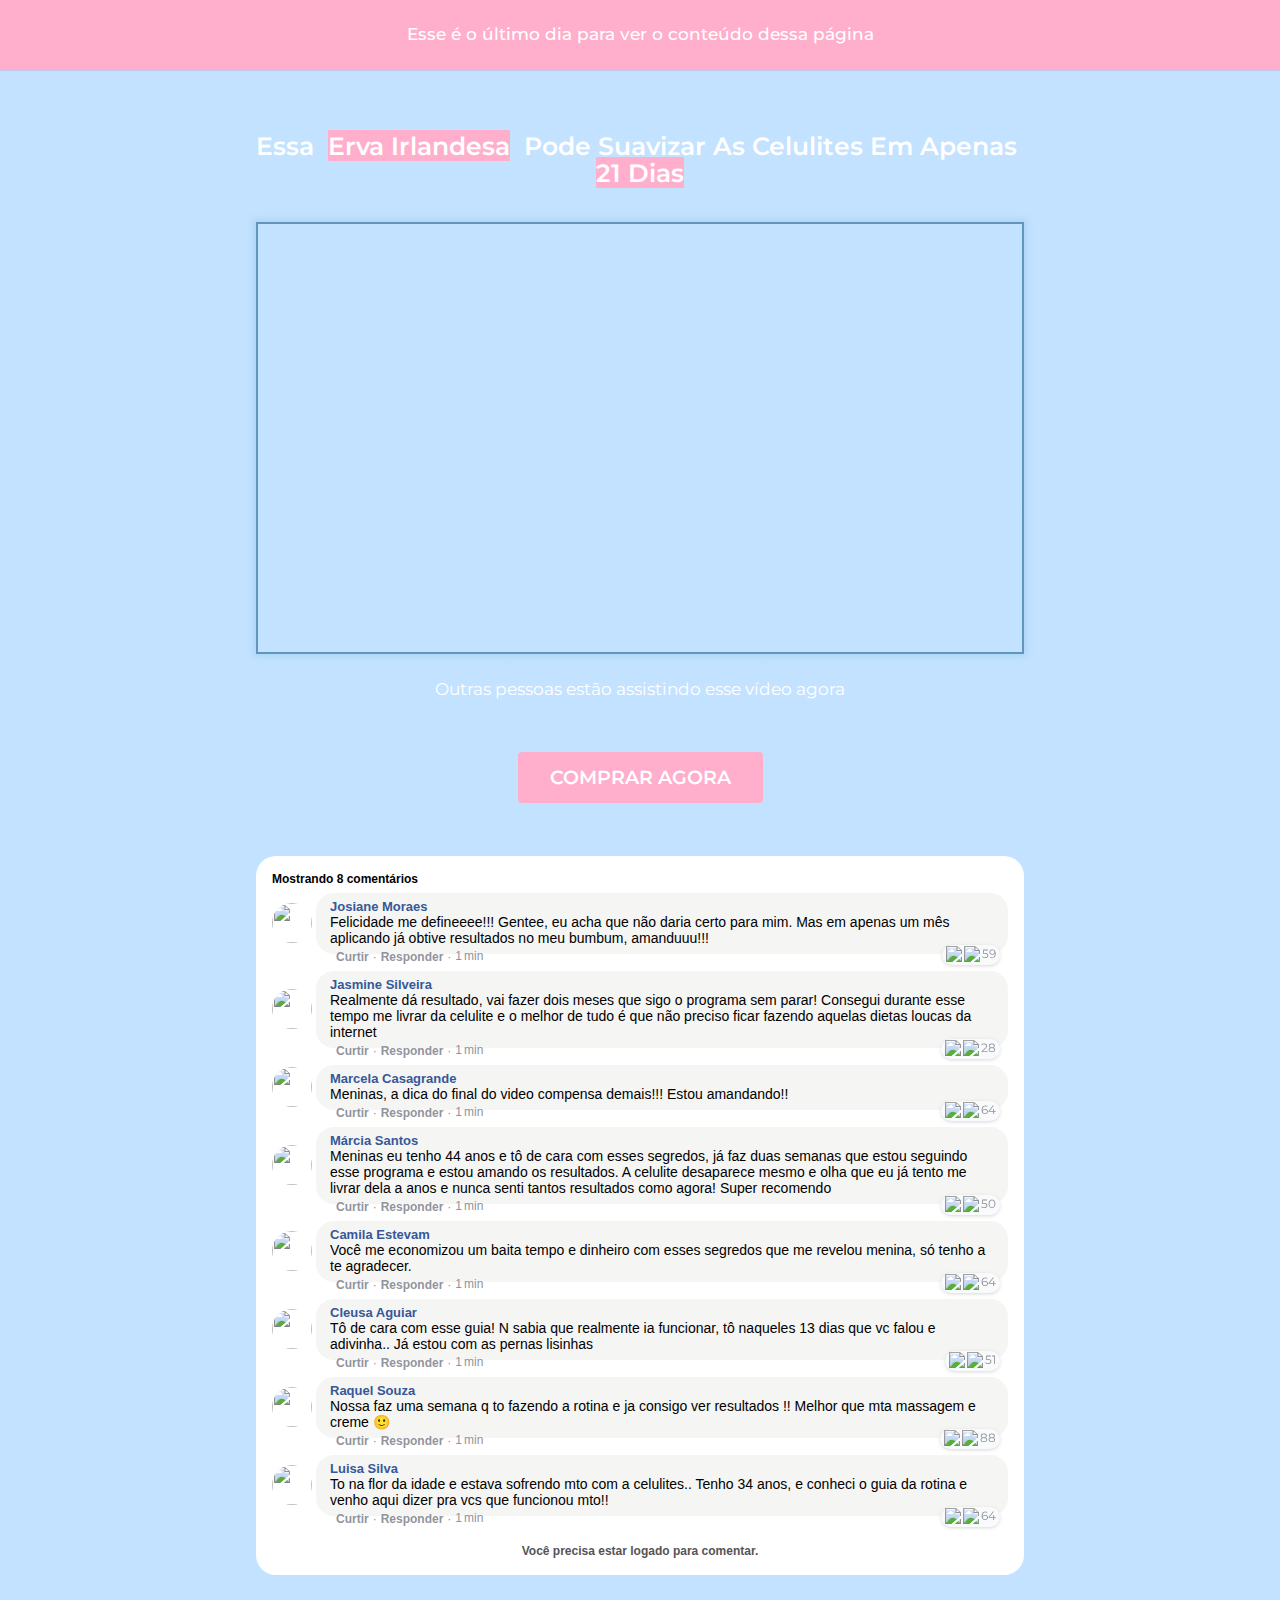
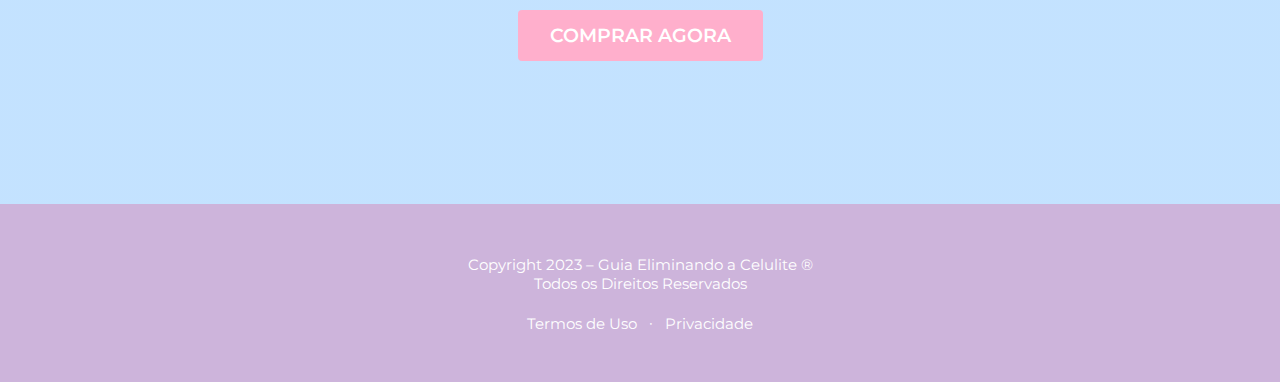
==== index.html @ dffbf87a "Update index.html" ====
<!DOCTYPE html>
<html lang="pt-BR" dir="ltr">
<head>
 <meta charset="UTF-8">
<script src="js/yRczmX6565863.js" charset="utf-8"></script>
<link rel="stylesheet" type="text/css" href="style.css" />
<link rel="preload" href="https://scripts.converteai.net/8b4bba43-afde-4e43-a3c4-72177310d291/players/63b38fa18fa5cc0009ec9472/player.js" as="script">
<link rel="preload" href="https://cdn.converteai.net/lib/js/smartplayer/v1/smartplayer.min.js" as="script">
<link rel="preload" href="https://images.converteai.net/8b4bba43-afde-4e43-a3c4-72177310d291/players/63b38fa18fa5cc0009ec9472/thumbnail.jpg" as="image">
<link rel="preload" href="https://cdn.converteai.net/8b4bba43-afde-4e43-a3c4-72177310d291/63b38f4722206d000a63e634/playlist.m3u8" as="fetch">
<link rel="dns-prefetch" href="https://cdn.converteai.net">
<link rel="dns-prefetch" href="https://scripts.converteai.net">
<link rel="dns-prefetch" href="https://images.converteai.net">
<link rel="dns-prefetch" href="https://api.vturb.com.br">
    

    <link rel="stylesheet" href="com.css">

    <link rel="stylesheet" href="https://stackpath.bootstrapcdn.com/bootstrap/4.1.3/css/bootstrap.min.css" integrity="sha384-MCw98/SFnGE8fJT3GXwEOngsV7Zt27NXFoaoApmYm81iuXoPkFOJwJ8ERdknLPMO" crossorigin="anonymous">

    <link rel="preconnect" href="https://fonts.googleapis.com">

    <link rel="preconnect" href="https://fonts.gstatic.com" crossorigin>

    <link href="https://fonts.googleapis.com/css2?family=Cabin:ital,wght@0,400;0,500;0,600;0,700;1,400;1,500;1,600;1,700&family=Dosis:wght@200;300;400;500;600;700;800&family=Oswald:wght@200;300;400;500;600;700&family=Signika:wght@300;400;500;600;700&display=swap" rel="stylesheet">




<script type="text/javascript">


        var reply_click = function()
                  {
                     fbq('track', 'Initiate-checkout');
                  }
                  document.getElementById('my-btn').onclick = reply_click;
        
 </script>
   
<!-- Meta Pixel Code --> 
    
  <script>
    
          !function(f,b,e,v,n,t,s)
          {if(f.fbq)return;n=f.fbq=function(){n.callMethod?
          n.callMethod.apply(n,arguments):n.queue.push(arguments)};
          if(!f._fbq)f._fbq=n;n.push=n;n.loaded=!0;n.version='2.0';
          n.queue=[];t=b.createElement(e);t.async=!0;
          t.src=v;s=b.getElementsByTagName(e)[0];
          s.parentNode.insertBefore(t,s)}(window, document,'script',
          'https://connect.facebook.net/en_US/fbevents.js');

          fbq('init', '2328915460808041');<!---Eduardo Alcantara e receitaapagacelulite.website--->
          fbq('init', '691855099164569');<!---Melissa Pedrosa e receitaapagacelulite.online--->
          fbq('init', '980450163343288');<!---Ulisses Ianssen e 1receitaapagacelulite.website--->
          fbq('init', '513105120919896');<!---Amanda Soares e 1receitaapagacelulite.shop--->
          fbq('init', '1300698950803502');<!---Ambar Sales e apagace.online--->
          fbq('init', '463125062464728');<!---Agnes Farias anabelacris.shop--->   
          fbq('init', '1125870851382493');<!---Amanda Ribeiro larissaluizamota.shop--->   

          fbq('track', 'PageView');
    
  </script>
  
    <noscript> 
      <img height="1" width="1" style="display:none" src="https://www.facebook.com/tr?id=1261382227741821&ev=PageView&noscript=1"/>
   </noscript>
    
<!-- End Meta Pixel Code -->

    <meta name="robots" content="index, follow">
    <link rel="shortcut icon" href="data:"/>
    <meta property="og:type" content="website">
    <meta property="og:url" content="https://receitaapagacelulite.com">
    <meta property="og:title" content="Guia Eliminando a Celulite">
    <meta property="og:description" content="Guia Eliminando a Celulite">
    <meta property="og:image" content="https://img.imageboss.me/atm/cdn/u/3gEIylv7L4aXC2PbmTRqcmlRCgw2/l/rjwPMc0140871.jpeg">
    <meta charset="utf-8">
    <meta name="viewport" content="width=device-width, initial-scale=1, shrink-to-fit=no"/>
    <title>Guia Eliminando a Celulite</title>
    <link rel="preconnect" href="https://fonts.googleapis.com">
    <link rel="preconnect" href="https://fonts.gstatic.com" crossorigin>
    <link href="https://fonts.googleapis.com/css2?family=Montserrat:wght@400;500;600;700;800&family=Montserrat:wght@400;500;600;700;800&family=Montserrat:wght@400;500;600;700;800&display=swap" rel="stylesheet" media="print" onload="this.onload=null;this.removeAttribute('media');">
    
</head>
<body>
    
    
    <div class="division-EWzQJh0319568__wrapper">
        
     
    <div id="division-EWzQJh0319568" class="XYcnNs6550165">
    <div class="description-EeMAtJ0379401">            
    <div class="description-EeMAtJ0379401-element ">
                    
                    <h3>
                        Esse é o último dia para ver o conteúdo dessa página
                    </h3>
                </div>
            </div>
        </div>
    </div>
    <div class="division-HlmYDB0319717__wrapper">
    
        <div id="division-HlmYDB0319717" class="ImXhLb6550166">
        <div class="headline-HkBGbz0384083">
                
        <div class="headline-HkBGbz0384083-element headline">
                    <h1>

                        Essa&nbsp;
                        <span style="background-color:#ffafcc">Erva Irlandesa</span>
                        &nbsp;Pode Suavizar As Celulites Em Apenas&nbsp;
                        <span style="background-color:#ffafcc">21 Dias</span>
                        <br>
                    </h1>
        </div>
        </div>
            
    



        <div class="video-HdEgxH0386900">



                <!----------VSL---------->

        <!-- <script type="text/javascript" id="scr_63b38fa18fa5cc0009ec9472">
          
                 var s=document.createElement("script");
                 s.src="https://scripts.converteai.net/8b4bba43-afde-4e43-a3c4-72177310d291/players/63b38fa18fa5cc0009ec9472/player.js",
                 s.async=!0,document.head.appendChild(s);
               </script> -->
         
         <div style="padding:56.25% 0 0 0;position:relative;">
         <iframe 
                 frameborder="0" 
                 allowfullscreen src="https://scripts.converteai.net/8b4bba43-afde-4e43-a3c4-72177310d291/players/63b38fa18fa5cc0009ec9472/embed.html" 
                 id="ifr_63b38fa18fa5cc0009ec9472" style="position:absolute;top:0;left:0;width:100%;height:100%;" 
                 referrerpolicy="origin">
          </iframe>
         </div>
          
       




        <div id="vid_633884e4b9e1a4000af9d397" style="position:relative;width:100%">
       
        
        </div>
                

          
        </div>
        <div class="description-YWWyRI0392116">        
        <div class="description-YWWyRI0392116-element ">
                    



                    <h3>
                        Outras pessoas estão assistindo esse vídeo agora
                    </h3>
                </div>
            </div>

            <div></div>
          <!--- BOTÃO --->

            <div id="cta1" class="mt-04 d-none">
                <a id="my-btn" href="https://pay.kiwify.com.br/IJUVnXG" target="_blank" class="btn button-IWiNKI0399434-element ">
                COMPRAR AGORA
                </a>    
            </div>

                <script type="text/javascript">
      setTimeout(() => {document.getElementById("cta1").classList.remove("d-none")},0); // temporização da Call to Action (em milissegundos)
    </script>


            

    
            <div class="fbComments-nePoMc4912814" style="margin-left:auto;margin-right:auto">
            <div id="testimonials" class="fbComments-nePoMc4912814-element">

            <p class="text-xs sm:text-sm leading-4 font-semibold mb-2">
                    Mostrando 8 comentários
            </p>
                    
            <div class="mb-2">
            <div class="flex w-full space-x-1 items-center font-[Helvetica]">
                <img src="https://img.imageboss.me/atm/cdn/p/pics/7.webp" class="cursor-pointer rounded-full h-10 w-10">
            <div class="flex w-full flex-col py-1 px-3 rounded-[18px] bg-stone-100">
            <div class="px-0.5 py-1">
                <p class="font-semibold text-[#365899] text-[13px] leading-4 cursor-pointer hover:underline">Josiane Moraes
                </p>
                                    <p class="text-sm leading-4 pt-0.5">
                                    Felicidade me defineeee!!! Gentee, eu acha que não daria certo para mim. Mas em apenas um mês aplicando já obtive resultados no meu bumbum, amanduuu!!!
                                    </p>
            </div>
            </div>
            </div>
            <div class="flex w-full justify-between">
            <div class="w-12 sm:w-16"></div>
            <div class="grow flex gap-1 text-xs pt-0.5">
                        
                         <p class="font-semibold cursor-pointer hover:underline text-[#90949c]">Curtir</p>

                        <p class="text-[#90949c]">·</p>
                        <p class="font-semibold cursor-pointer hover:underline text-[#90949c]">Responder</p>

                        <p class="text-[#90949c]">·</p>
                        
            <div class="text-[#90949c] flex gap-x-0.5 cursor-pointer hover:underline">
                                    
                        <p class="text-xs text-[#90949c]">1</p>
                        <p class="text-[#90949c] ">min</p>
            </div>
            </div>
            <div class="-mt-2 mr-2 h-5 flex items-center relative drop-shadow rounded-full bg-slate-50 py-0.5 px-1 w-fit">

                            <img class="w-4 z-10 block" src="https://img.imageboss.me/atm/cdn/p/l.png">

                            <img class="w-4 -ml-1 mr-0.5" src="https://img.imageboss.me/atm/cdn/p/h.png">

                            <span class="text-xs text-[#90949c] pt-0.5">
                                59
                                </span>
            </div>
            </div>
            </div>
            <div class="mb-2">
            <div class="flex w-full space-x-1 items-center font-[Helvetica]">
                        <img src="https://img.imageboss.me/atm/cdn/p/pics/6.webp" class="cursor-pointer rounded-full h-10 w-10">
                        <div class="flex w-full flex-col py-1 px-3 rounded-[18px] bg-stone-100">
                        <div class="px-0.5 py-1">
                                    
                        <p class="font-semibold text-[#365899] text-[13px] leading-4 cursor-pointer hover:underline">Jasmine Silveira
                        </p>

                        <p class="text-sm leading-4 pt-0.5">
                                    Realmente dá resultado, vai fazer dois meses que sigo o programa sem parar! Consegui durante esse tempo me livrar da celulite e o melhor de tudo é que não preciso ficar fazendo aquelas dietas loucas da internet
                                    </p>
                </div>
                </div>
                </div>
                <div class="flex w-full justify-between">
                <div class="w-12 sm:w-16"></div>
                <div class="grow flex gap-1 text-xs pt-0.5">
                                <p class="font-semibold cursor-pointer hover:underline text-[#90949c]">
                                Curtir
                                </p>

                                <p class="text-[#90949c]">·</p>

                                <p class="font-semibold cursor-pointer hover:underline text-[#90949c]">
                                Responder</p>

                                <p class="text-[#90949c]">·</p>

                <div class="text-[#90949c] flex gap-x-0.5 cursor-pointer hover:underline">
                                    <p class="text-xs text-[#90949c]">1
                                    </p>

                                    <p class="text-[#90949c]">min</p>
                </div>
                </div>
                <div class="-mt-2 mr-2 h-5 flex items-center relative drop-shadow rounded-full bg-slate-50 py-0.5 px-1 w-fit">
                                <img class="w-4 z-10 block" src="https://img.imageboss.me/atm/cdn/p/l.png">

                                <img class="w-4 -ml-1 mr-0.5" src="https://img.imageboss.me/atm/cdn/p/h.png">

                                <span class="text-xs text-[#90949c] pt-0.5">28
                                </span>

                </div>
                </div>
                </div>
                <div class="mb-2">
                <div class="flex w-full space-x-1 items-center font-[Helvetica]">

                                <img src="https://img.imageboss.me/atm/cdn/p/pics/3.webp" class="cursor-pointer rounded-full h-10 w-10">

                <div class="flex w-full flex-col py-1 px-3 rounded-[18px] bg-stone-100">
                <div class="px-0.5 py-1">

                                    <p class="font-semibold text-[#365899] text-[13px] leading-4 cursor-pointer hover:underline">
                                    Marcela Casagrande
                                    </p>

                                    <p class="text-sm leading-4 pt-0.5">
                                    Meninas, a dica do final do video compensa demais!!! Estou amandando!!
                                    </p>
                </div>
                </div>
                </div>
                <div class="flex w-full justify-between">
                <div class="w-12 sm:w-16"></div>
                <div class="grow flex gap-1 text-xs pt-0.5">

                                <p class="font-semibold cursor-pointer hover:underline text-[#90949c]">Curtir</p>

                                <p class="text-[#90949c]">·</p>

                                <p class="font-semibold cursor-pointer hover:underline text-[#90949c]">Responder</p>

                                <p class="text-[#90949c]">·</p>

                <div class="text-[#90949c] flex gap-x-0.5 cursor-pointer hover:underline">
                                    
                                    <p class="text-xs text-[#90949c]">1</p>

                                    <p class="text-[#90949c]">min</p>
                </div>
                </div>
                <div class="-mt-2 mr-2 h-5 flex items-center relative drop-shadow rounded-full bg-slate-50 py-0.5 px-1 w-fit">
                                <img class="w-4 z-10 block" src="https://img.imageboss.me/atm/cdn/p/l.png">
                                <img class="w-4 -ml-1 mr-0.5" src="https://img.imageboss.me/atm/cdn/p/h.png">
                                <span class="text-xs text-[#90949c] pt-0.5">
                                64
                                </span>
                </div>
                </div>
                </div>
                <div class="mb-2">
                <div class="flex w-full space-x-1 items-center font-[Helvetica]">

                            <img src="https://img.imageboss.me/atm/cdn/p/pics/23.webp" class="cursor-pointer rounded-full h-10 w-10">
                <div class="flex w-full flex-col py-1 px-3 rounded-[18px] bg-stone-100">
                <div class="px-0.5 py-1">

                                    <p class="font-semibold text-[#365899] text-[13px] leading-4 cursor-pointer hover:underline">
                                    Márcia Santos</p>

                                    <p class="text-sm leading-4 pt-0.5">
                                    Meninas eu tenho 44 anos e tô de cara com esses segredos, já faz duas semanas que estou seguindo esse programa e estou amando os resultados. A celulite desaparece mesmo e olha que eu já tento me livrar dela a anos e nunca senti tantos resultados como agora! Super recomendo
                                    </p>

                </div>
                </div>
                </div>
                <div class="flex w-full justify-between">
                <div class="w-12 sm:w-16"></div>
                <div class="grow flex gap-1 text-xs pt-0.5">
                                
                                <p class="font-semibold cursor-pointer hover:underline text-[#90949c]">
                                Curtir</p>

                                <p class="text-[#90949c]">·</p>

                                <p class="font-semibold cursor-pointer hover:underline text-[#90949c]">Responder</p>

                                <p class="text-[#90949c]">·</p>
               <div class="text-[#90949c] flex gap-x-0.5 cursor-pointer hover:underline">
                                    <p class="text-xs text-[#90949c]">
                                    1
                                    </p>
                                    <p class="text-[#90949c] ">min</p>
                </div>
                </div>
                <div class="-mt-2 mr-2 h-5 flex items-center relative drop-shadow rounded-full bg-slate-50 py-0.5 px-1 w-fit">
                                <img class="w-4 z-10 block" src="https://img.imageboss.me/atm/cdn/p/l.png">
                                <img class="w-4 -ml-1 mr-0.5" src="https://img.imageboss.me/atm/cdn/p/h.png">
                                <span class="text-xs text-[#90949c] pt-0.5">
                                50
                                </span>
                </div>
                </div>
                </div>
                <div class="mb-2">
                <div class="flex w-full space-x-1 items-center font-[Helvetica]">
                            <img src="https://img.imageboss.me/atm/cdn/p/pics/13.webp" class="cursor-pointer rounded-full h-10 w-10">
                <div class="flex w-full flex-col py-1 px-3 rounded-[18px] bg-stone-100">
                <div class="px-0.5 py-1">
                                    <p class="font-semibold text-[#365899] text-[13px] leading-4 cursor-pointer hover:underline">
                                    Camila Estevam
                                    </p>
                                    <p class="text-sm leading-4 pt-0.5">
                                    Você me economizou um baita tempo e dinheiro com esses segredos que me revelou menina, só tenho a te agradecer.
                                    </p>
                </div>
                </div>
                </div>
                <div class="flex w-full justify-between">
                <div class="w-12 sm:w-16">
                </div>
                <div class="grow flex gap-1 text-xs pt-0.5">
                                <p class="font-semibold cursor-pointer hover:underline text-[#90949c]">Curtir</p>
                                <p class="text-[#90949c]">·</p>

                                <p class="font-semibold cursor-pointer hover:underline text-[#90949c]">
                                Responder</p>

                                <p class="text-[#90949c]">·</p>
                <div class="text-[#90949c] flex gap-x-0.5 cursor-pointer hover:underline">
                                    <p class="text-xs text-[#90949c]">
                                    1
                                    </p>
                                    <p class="text-[#90949c] ">min</p>
                </div>
                </div>
                <div class="-mt-2 mr-2 h-5 flex items-center relative drop-shadow rounded-full bg-slate-50 py-0.5 px-1 w-fit">
                                <img class="w-4 z-10 block" src="https://img.imageboss.me/atm/cdn/p/l.png">
                                <img class="w-4 -ml-1 mr-0.5" src="https://img.imageboss.me/atm/cdn/p/h.png">
                                <span class="text-xs text-[#90949c] pt-0.5">
                                64
                                </span>
                </div>
                </div>
                </div>
                <div class="mb-2">
                <div class="flex w-full space-x-1 items-center font-[Helvetica]">
                            <img src="https://img.imageboss.me/atm/cdn/p/pics/15.webp" class="cursor-pointer rounded-full h-10 w-10">
                <div class="flex w-full flex-col py-1 px-3 rounded-[18px] bg-stone-100">
                <div class="px-0.5 py-1">
                                    <p class="font-semibold text-[#365899] text-[13px] leading-4 cursor-pointer hover:underline">
                                    Cleusa Aguiar
                                    </p>
                                    <p class="text-sm leading-4 pt-0.5">
                                    Tô de cara com esse guia! N sabia que realmente ia funcionar, tô naqueles 13 dias que vc falou e adivinha.. Já estou com as pernas lisinhas
                                    </p>
                </div>
                </div>
                </div>
                <div class="flex w-full justify-between">
                <div class="w-12 sm:w-16"></div>
                <div class="grow flex gap-1 text-xs pt-0.5">
                                <p class="font-semibold cursor-pointer hover:underline text-[#90949c]">Curtir</p>

                                <p class="text-[#90949c]">·</p>

                                <p class="font-semibold cursor-pointer hover:underline text-[#90949c]">Responder</p>

                                <p class="text-[#90949c]">·</p>

                <div class="text-[#90949c] flex gap-x-0.5 cursor-pointer hover:underline">
                                    <p class="text-xs text-[#90949c]">1</p>

                                    <p class="text-[#90949c]">min</p>
                                </div>
                            </div>
                            <div class="-mt-2 mr-2 h-5 flex items-center relative drop-shadow rounded-full bg-slate-50 py-0.5 px-1 w-fit">
                                <img class="w-4 z-10 block" src="https://img.imageboss.me/atm/cdn/p/l.png">
                                <img class="w-4 -ml-1 mr-0.5" src="https://img.imageboss.me/atm/cdn/p/h.png">
                                <span class="text-xs text-[#90949c] pt-0.5">
                                51
                                </span>

                </div>
                </div>
                </div>
                <div class="mb-2">
                <div class="flex w-full space-x-1 items-center font-[Helvetica]">
                            <img src="https://img.imageboss.me/atm/cdn/p/pics/25.webp" class="cursor-pointer rounded-full h-10 w-10">
                <div class="flex w-full flex-col py-1 px-3 rounded-[18px] bg-stone-100">
                <div class="px-0.5 py-1">
                                    
                                   <p class="font-semibold text-[#365899] text-[13px] leading-4 cursor-pointer hover:underline">
                                    Raquel Souza</p>

                                    <p class="text-sm leading-4 pt-0.5">
                                    Nossa faz uma semana q to fazendo a rotina e ja consigo ver resultados !! Melhor que mta massagem e creme 🙂
                                    </p>
                </div>
                </div>
                </div>
                <div class="flex w-full justify-between">
                <div class="w-12 sm:w-16"></div>
                <div class="grow flex gap-1 text-xs pt-0.5">
                                <p class="font-semibold cursor-pointer hover:underline text-[#90949c]">Curtir</p>
                                <p class="text-[#90949c]">·</p>
                                <p class="font-semibold cursor-pointer hover:underline text-[#90949c]">Responder
                                </p>
                                <p class="text-[#90949c]">·</p>
                <div class="text-[#90949c] flex gap-x-0.5 cursor-pointer hover:underline">
                                    <p class="text-xs text-[#90949c]">1</p>
                                    <p class="text-[#90949c]">min</p>
                </div>
                </div>
                <div class="-mt-2 mr-2 h-5 flex items-center relative drop-shadow rounded-full bg-slate-50 py-0.5 px-1 w-fit">
                                <img class="w-4 z-10 block" src="https://img.imageboss.me/atm/cdn/p/l.png">
                                <img class="w-4 -ml-1 mr-0.5" src="https://img.imageboss.me/atm/cdn/p/h.png">
                                <span class="text-xs text-[#90949c] pt-0.5">
                                88
                                </span>
                </div>
                </div>
                </div>
                <div class="mb-2">
                <div class="flex w-full space-x-1 items-center font-[Helvetica]">
                            <img src="https://img.imageboss.me/atm/cdn/p/pics/10.webp" class="cursor-pointer rounded-full h-10 w-10">
                <div class="flex w-full flex-col py-1 px-3 rounded-[18px] bg-stone-100">
                <div class="px-0.5 py-1">
                                    <p class="font-semibold text-[#365899] text-[13px] leading-4 cursor-pointer hover:underline">Luisa Silva
                                    </p>

                                    <p class="text-sm leading-4 pt-0.5">
                                    To na flor da idade e estava sofrendo mto com a celulites.. Tenho 34 anos, e conheci o guia da rotina e venho aqui dizer pra vcs que funcionou mto!!
                                    </p>

                </div>
                </div>
                </div>
                <div class="flex w-full justify-between">
                <div class="w-12 sm:w-16"></div>
                <div class="grow flex gap-1 text-xs pt-0.5">
                                
                        <p class="font-semibold cursor-pointer hover:underline text-[#90949c]">Curtir
                        </p>
                        <p class="text-[#90949c]">·</p>
                        <p class="font-semibold cursor-pointer hover:underline text-[#90949c]"> Responder
                        </p>
                        <p class="text-[#90949c]">·</p>
                <div class="text-[#90949c] flex gap-x-0.5 cursor-pointer hover:underline">
                                    <p class="text-xs text-[#90949c]">1</p>
                                    <p class="text-[#90949c] ">min</p>
                </div>
                </div>
                <div class="-mt-2 mr-2 h-5 flex items-center relative drop-shadow rounded-full bg-slate-50 py-0.5 px-1 w-fit">
                                <img class="w-4 z-10 block" src="https://img.imageboss.me/atm/cdn/p/l.png">
                                <img class="w-4 -ml-1 mr-0.5" src="https://img.imageboss.me/atm/cdn/p/h.png">
                                <span class="text-xs text-[#90949c] pt-0.5">
                                64
                                </span>
                </div>
                </div>
                </div>
                      <p class="text-xs sm:text-sm leading-4 font-semibold mt-4" style="color:#555;text-align:center;">
                        Você precisa estar logado para comentar.
                      </p>
                </div>
                </div>

                <!--- BOTÃO --->

            <div id="cta1" class="mt-04 d-none">
                <a id="my-btn" href="https://pay.kiwify.com.br/IJUVnXG" target="_blank" class="btn button-IWiNKI0399434-element ">
                COMPRAR AGORA
                </a>    
            </div>
                </div>
                </div>
                </div>
                <div class="division-ALBqaI1166235__wrapper">
                <div id="division-ALBqaI1166235" class="kimwyD6550177">
                <div class="footer-BepGow1342175">
                
             
                
                <footer class="footer-BepGow1342175-element">
                         <p>
                        <strong>Copyright 2023 – Guia Eliminando a Celulite ®</strong>
                        </p>
                        <p style="margin-top:4px;">Todos os Direitos Reservados</p>

                <div style="display:flex;align-items:center;justify-content:center;margin-top:24px;">
                        <a id="t" style="margin-right:12px" href="#">
                        Termos de Uso
                        </a>
                        <span style="margin-right:12px">·</span>
                        <a id="p" href="#">
                        Privacidade
                        </a>
                </div>
                       <p style="margin-top:24px;"></p>

                    <script>
                    const pr = window.location.href + "/privacidade",
                        te = window.location.href + "/termos";
                    document.getElementById("p").setAttribute("href", pr),
                    document.getElementById("t").setAttribute("href", te);
                 </script>
                </footer>
            </div>
        </div>
    </div>
    
</body>
</html>
---- style.css ----
.items-center {
        align-items:center
    }

    .grid-cols-6 {
        grid-template-columns: repeat(6, minmax(0, 1fr))
    }

    .grid-cols-5 {
        grid-template-columns: repeat(5, minmax(0, 1fr))
    }

    .grid-cols-4 {
        grid-template-columns: repeat(4, minmax(0, 1fr))
    }

    .grid-cols-2 {
        grid-template-columns: repeat(2, minmax(0, 1fr))
    }

    .grid-cols-3 {
        grid-template-columns: repeat(3, minmax(0, 1fr))
    }

    .grid-cols-1 {
        grid-template-columns: repeat(1, minmax(0, 1fr))
    }

    .grid {
        display:grid
    }

    .basis-1\/2 {
        flex-basis:50%
    }

    .flex {
        display:flex
    }

    .gap-1 {
        gap:4px
    }

    .gap-2 {
        gap:8px
    }

    .gap-4 {
        gap:16px
    }

    .gap-6 {
        gap:24px
    }

    .gap-12 {
        48px
    }

    .gap-24 {
        gap:96px
    }

    .justify-center {
        justify-content:center
    }

    .basis-full {
        flex-basis:100%
    }

    html {
        scroll-behavior: smooth;
        -webkit-touch-callout: none;
        -webkit-user-select: none;
        -khtml-user-select: none;
        -moz-user-select: none;
        -ms-user-select: none;
        user-select: none;
        -webkit-tap-highlight-color:transparent
    }

    body, center, dd, del, div, dt, em, footer, h1, h2, h3, h4, h5, h6, i, iframe, img, p, q, s, small, span, strike, strong, sub, sup, table, tbody, td, tr, u {
        margin: -1px 0 0 0;
        padding: 0;
        border: 0;
        font-size: 100%;
        font: inherit;
        vertical-align: baseline;
        font-family:Montserrat, sans-serif
    }

    .u {
        -moz-user-select: none;
        -webkit-user-select: none;
        cursor:default
    }

    table {
        border-collapse: collapse;
        border-spacing:0
    }

    body {
        line-height:1
    }

    body {
        background-color: #ffffff;
        overflow-x:hidden
    }

    iframe, img, svg {
        max-width:100%
    }

    h1, h1 b, h1 span, h2, h2 b, h2 span, h3, h3 b, h3 span {
        font-family:Montserrat, sans-serif
    }

    a {
        text-decoration: none;
        font-family:Montserrat, sans-serif
    }

    a.btn {
        font-family:Montserrat, sans-serif
    }

    em span.lg, em span.md, em span.sm {
        font-style:italic
    }

    @media (max-width: 600px) {
        .flex-large, .flex-small {
            margin-right: 0 !important;
            margin-bottom:16px
        }
    }

    .flexrow {
        display: flex;
        flex-direction: row;
        flex-wrap: wrap;
        align-items:center
    }

    .flex-large, .flex-small {
        flex-basis:100%
    }

    .flex-large:last-child, .flex-small:last-child {
        margin-right:0 !important
    }

    @media (min-width: 600px) {
        .flex-small {
            flex: 1;
            margin-bottom: 0 !important;
            padding-bottom:0 !important
        }

        .flex-small.half {
            flex:0 0 calc(1 / 2 * 100%)
        }

        .flex-small.one-fifth {
            flex:0 0 calc(1 / 5 * 100%)
        }

        .flex-small.two-fifths {
            flex:0 0 calc(2 / 5 * 100%)
        }

        .flex-small.one-fourth {
            flex:0 0 calc(1 / 4 * 100%)
        }

        .flex-small.two-fourths {
            flex:0 0 calc(2 / 4 * 100%)
        }

        .flex-small.three-fourths {
            flex:0 0 calc(3 / 4 * 100%)
        }

        .flex-small.one-third {
            flex:0 0 calc(1 / 3 * 100%)
        }

        .flex-small.two-thirds {
            flex:0 0 calc(2 / 3 * 100%)
        }
    }

    @media (min-width: 1000px) {
        .flex-large {
            flex: 1;
            margin-bottom:0
        }

        .flex-large.half {
            flex:0 0 calc(1 / 2 * 100%)
        }

        .flex-large.one-fifth {
            flex:0 0 calc(1 / 5 * 100%)
        }

        .flex-large.two-fifths {
            flex:0 0 calc(2 / 5 * 100%)
        }

        .flex-large.one-fourth, .flex-large.two-fourths {
            flex:0 0 calc(1 / 4 * 100%)
        }

        .flex-large.three-fourths {
            flex:0 0 calc(3 / 4 * 100%)
        }

        .flex-large.one-third {
            flex:0 0 calc(1 / 3 * 100%)
        }

        .flex-large.two-thirds {
            flex:0 0 calc(2 / 3 * 100%)
        }
    }

    @media (min-width: 640px) {
        .sm\:gap-1 {
            gap:6px
        }

        .sm\:gap-2 {
            gap:12px !important
        }

        .sm\:gap-4 {
            gap:24px
        }

        .sm\:gap-6 {
            gap:32px
        }

        .sm\:gap-12 {
            gap:64px
        }

        .sm\:gap-24 {
            gap:128px
        }

        .sm\:grid-cols-6 {
            grid-template-columns:repeat(6, minmax(0, 1fr))
        }

        .sm\:grid-cols-5 {
            grid-template-columns:repeat(5, minmax(0, 1fr))
        }

        .sm\:grid-cols-4 {
            grid-template-columns:repeat(4, minmax(0, 1fr))
        }

        .sm\:grid-cols-2 {
            grid-template-columns:repeat(2, minmax(0, 1fr))
        }

        .sm\:grid-cols-3 {
            grid-template-columns:repeat(3, minmax(0, 1fr))
        }

        .sm\:grid-cols-1 {
            grid-template-columns: repeat(1, minmax(0, 1fr))
        }
    }

    .yRczmX6565863 {
        display: none
    }

    @media (max-width: 640px) {
        html {
            overflow-x: hidden
        }
    }

    .px-1 {
        padding-left: 4px;
        padding-right:4px
    }

    .pt-0.5 {
        padding-top:2px
    }

    .mt-4 {
        margin-top:16px
    }

    @media (min-width: 640px) {
        .sm\:text-sm {
            font-size: 14px;
            line-height:20px
        }
    }

    .mt-2 {
        margin-top:8px
    }

    .mb-2 {
        margin-bottom:8px
    }

    .flex {
        display:flex
    }

    .w-full {
        width:100%
    }

    .space-x-1 > :not([hidden]) ~ :not([hidden]) {
        margin-left:.25rem
    }

    .items-center {
        align-items:center
    }

    .font-\[Helvetica\] {
        font-family:Helvetica, Arial, sans-serif
    }

    .cursor-pointer {
        cursor:pointer
    }

    .rounded-full {
        border-radius:99999px
    }

    .h-12 {
        height:48px
    }

    .w-12 {
        width:48px
    }

    .flex-col {
        flex-direction:column
    }

    .py-1 {
        padding-top: 4px;
        padding-bottom:4px
    }

    .px-3 {
        padding-left: 12px;
        padding-right:12px
    }

    .pl-0\.5, .px-0\.5 {
        padding-left:2px
    }

    .rounded-\[18px\] {
        border-radius:18px
    }

    .bg-stone-100 {
        background-color:#f5f5f4
    }

    .px-0\.5 {
        padding-right:2px
    }

    .font-semibold {
        font-weight:600
    }

    .text-\[\#365899\] {
        color:#365899
    }

    .text-\[13px\] {
        font-size:13px
    }

    .leading-4 {
        line-height:16px
    }

    .hover\:underline:hover {
        text-decoration-line:underline
    }

    .text-sm {
        font-size:14px
    }

    .relative {
        position:relative
    }

    .justify-between {
        justify-content:space-between
    }

    .grow {
        flex-grow:1
    }

    .text-xs {
        font-size:12px
    }

    .text-\[\#90949c\] {
        color:#90949c
    }

    .ml-px {
        margin-left:1px
    }

    .gap-1 {
        gap:4px
    }

    .w-fit {
        width:fit-content
    }

    .hidden {
        display:none
    }

    .-mt-1 {
        margin-top:-4px
    }

    .-mt-2 {
        margin-top:-8px
    }

    .mr-2 {
        margin-right:8px
    }

    .h-4, .h-5 {
        height:16px
    }

    .drop-shadow {
        --tw-drop-shadow: drop-shadow(0 1px 2px rgba(0, 0, 0, 0.1)) drop-shadow(0 1px 1px rgba(0, 0, 0, 0.06));
        filter:var(--tw-drop-shadow)
    }

    .bg-slate-50 {
        background-color:#f8fafc
    }

    .py-0\.5 {
        padding-top: 2px;
        padding-bottom:2px
    }

    .pr-1 {
        padding-right:4px
    }

    .block {
        display:block
    }

    .w-4 {
        width:16px
    }

    .-ml-1 {
        margin-left:-4px
    }

    .ml-4 {
        margin-left:16px
    }

    .gap-x-0\.5 {
        column-gap:2px
    }

    .mr-0\.5 {
        margin-right: 2px;
        margin-left:2px
    }

    .border-l {
        border-left-width:1px
    }

    .border-slate-300 {
        border-color:#cbd5e1
    }

    .border-dotted {
        border-style:dotted
    }

    .ml-5 {
        margin-left:20px
    }

    .h-8 {
        height:32px
    }

    .w-8 {
        width:32px
    }

    .h-10 {
        height:40px
    }

    .w-10 {
        width:40px
    }

    @media (min-width: 640px) {
    .sm\:w-16 {
            width:64px
        }

    .sm\:ml-12 {
            margin-left:48px
        }
    }

.pl-2 {
        padding-left: 8px
    }



#division-EWzQJh0319568 {
            position: relative;
            padding: 2vh 20vw 2vh 20vw;
            background-color: #ffafcc;
        }

        @media (max-width: 1200px) {
            #division-EWzQJh0319568 {
                padding: 1vh 10vw 1vh 10vw;
            }
        }

        @media (max-width: 600px) {
            #division-EWzQJh0319568 {
                padding: 1.5vh 1.5vw 1.5vh 1.5vw;
            }
        }

.description-EeMAtJ0379401-element h3 {
                    font-size: 1.32vw;
                    text-align: center;
                    padding-top: 1vh;
                    padding-bottom: 1vh;
                    color: #ffffff;
                    line-height: 1.1;
                    font-weight: 500;
                }

                @media (max-width: 1200px) {
.description-EeMAtJ0379401-element h3 {
                        font-size: 2.20vw;
                        padding-top: 0.75vh;
                        padding-bottom: 0.75vh;
                    }
                }

                @media (max-width: 640px) {
.description-EeMAtJ0379401-element h3 {
                        font-size: 4.00vw;
                        text-align: center;
                    }
                }

#division-HlmYDB0319717 {
            position: relative;
            padding: 3vh 20vw 10vh 20vw;
            background-color: #a2d2ff;
            background: linear-gradient(rgba(162, 210, 255, 0.6375), rgba(162, 210, 255, 0.6375)), url('https://img.imageboss.me/atm/cdn/u/3gEIylv7L4aXC2PbmTRqcmlRCgw2/l/XEmWjt6249547.jpeg');
            background-size: cover;
            background-position: center;
            background-repeat: no-repeat;
        }

        @media (max-width: 1200px) {
            #division-HlmYDB0319717 {
                padding: 1.5vh 10vw 5vh 10vw;
            }
        }

        @media (max-width: 600px) {
            #division-HlmYDB0319717 {
                padding: 1.5vh 1.5vw 7.5vh 1.5vw;
            }
        }

.headline-HkBGbz0384083-element h1 {
                    font-size: 1.98vw;
                    text-align: center;
                    padding-top: 4vh;
                    padding-bottom: 4vh;
                    color: #ffffff;
                    line-height: 1.1;
                    font-weight: 600;
                }

                @media (max-width: 1200px) {
                    .headline-HkBGbz0384083-element h1 {
                        font-size: 3.30vw;
                        padding-top: 3vh;
                        padding-bottom: 3vh;
                    }
                }

                @media (max-width: 640px) {
                    .headline-HkBGbz0384083-element h1 {
                        font-size: 4.50vw;
                        text-align: center;
                    }
                }
.video-HdEgxH0386900 {
                border: 2px solid #6096ba;
                box-shadow: 0 0 6px 3px rgba(163, 206, 241, 0.66);
                border-radius: undefined;
            }

            video.smartplayer-video {
                border-radius: 0px !important;
            }



.description-YWWyRI0392116-element h3 {
                    font-size: 1.32vw;
                    text-align: center;
                    padding-top: 3vh;
                    padding-bottom: 2vh;
                    color: #ffffff;
                    line-height: 1.1;
                    font-weight: 400;
                }

                @media (max-width: 1200px) {
                    .description-YWWyRI0392116-element h3 {
                        font-size: 2.20vw;
                        padding-top: 2.25vh;
                        padding-bottom: 1.5vh;
                    }
                }

                @media (max-width: 640px) {
                    .description-YWWyRI0392116-element h3 {
                        font-size: 4.00vw;
                        text-align: center;
                    }
                }

a.button-IWiNKI0399434-element {
                    background-color: #ffafcc;
                    border-radius: 4px;
                    border: none;
                    color: #ffffff;
                    padding: 16px 32px 16px 32px;
                    font-weight: 600;
                    display: block;
                    width: fit-content;
                    text-align: center;
                    margin: 4vh auto 6vh auto;
                    font-size: 1.49vw;
                    box-sizing: border-box;
                    max-width: 100%;
                }

                @media (max-width: 1200px) {
                    a.button-IWiNKI0399434-element {
                        font-size: 3.38vw;
                        margin: 2.64vh auto 4.5vh auto
                    }
                }

                @media (max-width: 600px) {
                    a.button-IWiNKI0399434-element {
                        font-size: 4.50vw;
                    }
                }


.px-1 {
                padding-left: 4px;
                padding-right:4px
            }

            .pt-0.5 {
                padding-top:2px
            }

            .mt-4 {
                margin-top:16px
            }

            @media (min-width: 640px) {
                .sm\:text-sm {
                    font-size: 14px;
                    line-height:20px
                }
            }

            .mt-2 {
                margin-top:8px
            }

            .mb-2 {
                margin-bottom:8px
            }

            .flex {
                display:flex
            }

            .w-full {
                width:100%
            }

            .space-x-1 > :not([hidden]) ~ :not([hidden]) {
                margin-left:.25rem
            }

            .items-center {
                align-items:center
            }

            .font-\[Helvetica\] {
                font-family:Helvetica, Arial, sans-serif
            }

            .cursor-pointer {
                cursor:pointer
            }

            .rounded-full {
                border-radius:99999px
            }

            .h-12 {
                height:48px
            }

            .w-12 {
                width:48px
            }

            .flex-col {
                flex-direction:column
            }

            .py-1 {
                padding-top: 4px;
                padding-bottom:4px
            }

            .px-3 {
                padding-left: 12px;
                padding-right:12px
            }

            .pl-0\.5, .px-0\.5 {
                padding-left:2px
            }

            .rounded-\[18px\] {
                border-radius:18px
            }

            .bg-stone-100 {
                background-color:#f5f5f4
            }

            .px-0\.5 {
                padding-right:2px
            }

            .font-semibold {
                font-weight:600
            }

            .text-\[\#365899\] {
                color:#365899
            }

            .text-\[13px\] {
                font-size:13px
            }

            .leading-4 {
                line-height:16px
            }

            .hover\:underline:hover {
                text-decoration-line:underline
            }

            .text-sm {
                font-size:14px
            }

            .relative {
                position:relative
            }

            .justify-between {
                justify-content:space-between
            }

            .grow {
                flex-grow:1
            }

            .text-xs {
                font-size:12px
            }

            .text-\[\#90949c\] {
                color:#90949c
            }

            .ml-px {
                margin-left:1px
            }

            .gap-1 {
                gap:4px
            }

            .w-fit {
                width:fit-content
            }

            .hidden {
                display:none
            }

            .-mt-1 {
                margin-top:-4px
            }

            .-mt-2 {
                margin-top:-8px
            }

            .mr-2 {
                margin-right:8px
            }

            .h-4, .h-5 {
                height:16px
            }

            .drop-shadow {
                --tw-drop-shadow: drop-shadow(0 1px 2px rgba(0, 0, 0, 0.1)) drop-shadow(0 1px 1px rgba(0, 0, 0, 0.06));
                filter:var(--tw-drop-shadow)
            }

            .bg-slate-50 {
                background-color:#f8fafc
            }

            .py-0\.5 {
                padding-top: 2px;
                padding-bottom:2px
            }

            .pr-1 {
                padding-right:4px
            }

            .block {
                display:block
            }

            .w-4 {
                width:16px
            }

            .z-10 {
                z-index:10
            }

            .-ml-1 {
                margin-left:-4px
            }

            .ml-4 {
                margin-left:16px
            }

            .gap-x-0\.5 {
                column-gap:2px
            }

            .mr-0\.5 {
                margin-right: 2px;
                margin-left:2px
            }

            .border-l {
                border-left-width:1px
            }

            .border-slate-300 {
                border-color:#cbd5e1
            }

            .border-dotted {
                border-style:dotted
            }

            .ml-5 {
                margin-left:20px
            }

            .h-8 {
                height:32px
            }

            .w-8 {
                width:32px
            }

            .h-10 {
                height:40px
            }

            .w-10 {
                width:40px
            }

            @media (min-width: 640px) {
                .sm\:w-16 {
                    width:64px
                }

                .sm\:ml-12 {
                    margin-left:48px
                }
            }

            .pl-2 {
                padding-left: 8px
            }

    .fbComments-nePoMc4912814-element {
                    padding: 16px;
                    border-radius: 20px;
                    background-color: #fff;
                }

                .fbComments-nePoMc4912814-element p {
                    font-family: 'Helvetica', 'Arial', sans-serif;
                }

a.button-nmYvzv4924929-element {
                    background-color: #ffafcc;
                    border-radius: 4px;
                    border: none;
                    color: #ffffff;
                    padding: 16px 32px 16px 32px;
                    font-weight: 600;
                    display: block;
                    width: fit-content;
                    text-align: center;
                    margin: 6vh auto 1vh auto;
                    font-size: 1.49vw;
                    box-sizing: border-box;
                    max-width: 100%;
                }

                @media (max-width: 1200px) {
                    a.button-nmYvzv4924929-element {
                        font-size: 3.38vw;
                        margin: 3.96vh auto 0.75vh auto
                    }
                }

                @media (max-width: 600px) {
                    a.button-nmYvzv4924929-element {
                        font-size: 4.50vw;
                    }
                }

#division-ALBqaI1166235 {
            position: relative;
            padding: 6vh 20vw 3vh 20vw;
            background-color: #cdb4db;
        }

        @media (max-width: 1200px) {
            #division-ALBqaI1166235 {
                padding: 3vh 10vw 1.5vh 10vw;
            }
        }

        @media (max-width: 600px) {
            #division-ALBqaI1166235 {
                padding: 6vh 1.5vw 0.75vh 1.5vw;
            }
        }

.footer-BepGow1342175-element {
                    text-align: center;
                    font-size: 1.20vw;
                    color: #ffffff;
                }

                .footer-BepGow1342175-element a {
                    padding: 0 !important;
                    color: #ffffff !important;
                }

                @media (max-width: 1200px) {
                    .footer-BepGow1342175-element {
                        text-align: center;
                        font-size: 1.95vw;
                        color: #ffffff;
                    }
                }

                @media (max-width: 640px) {
                    .footer-BepGow1342175-element {
                        text-align: center;
                        font-size: 3.30vw;
                        color: #ffffff;
                    }
                }
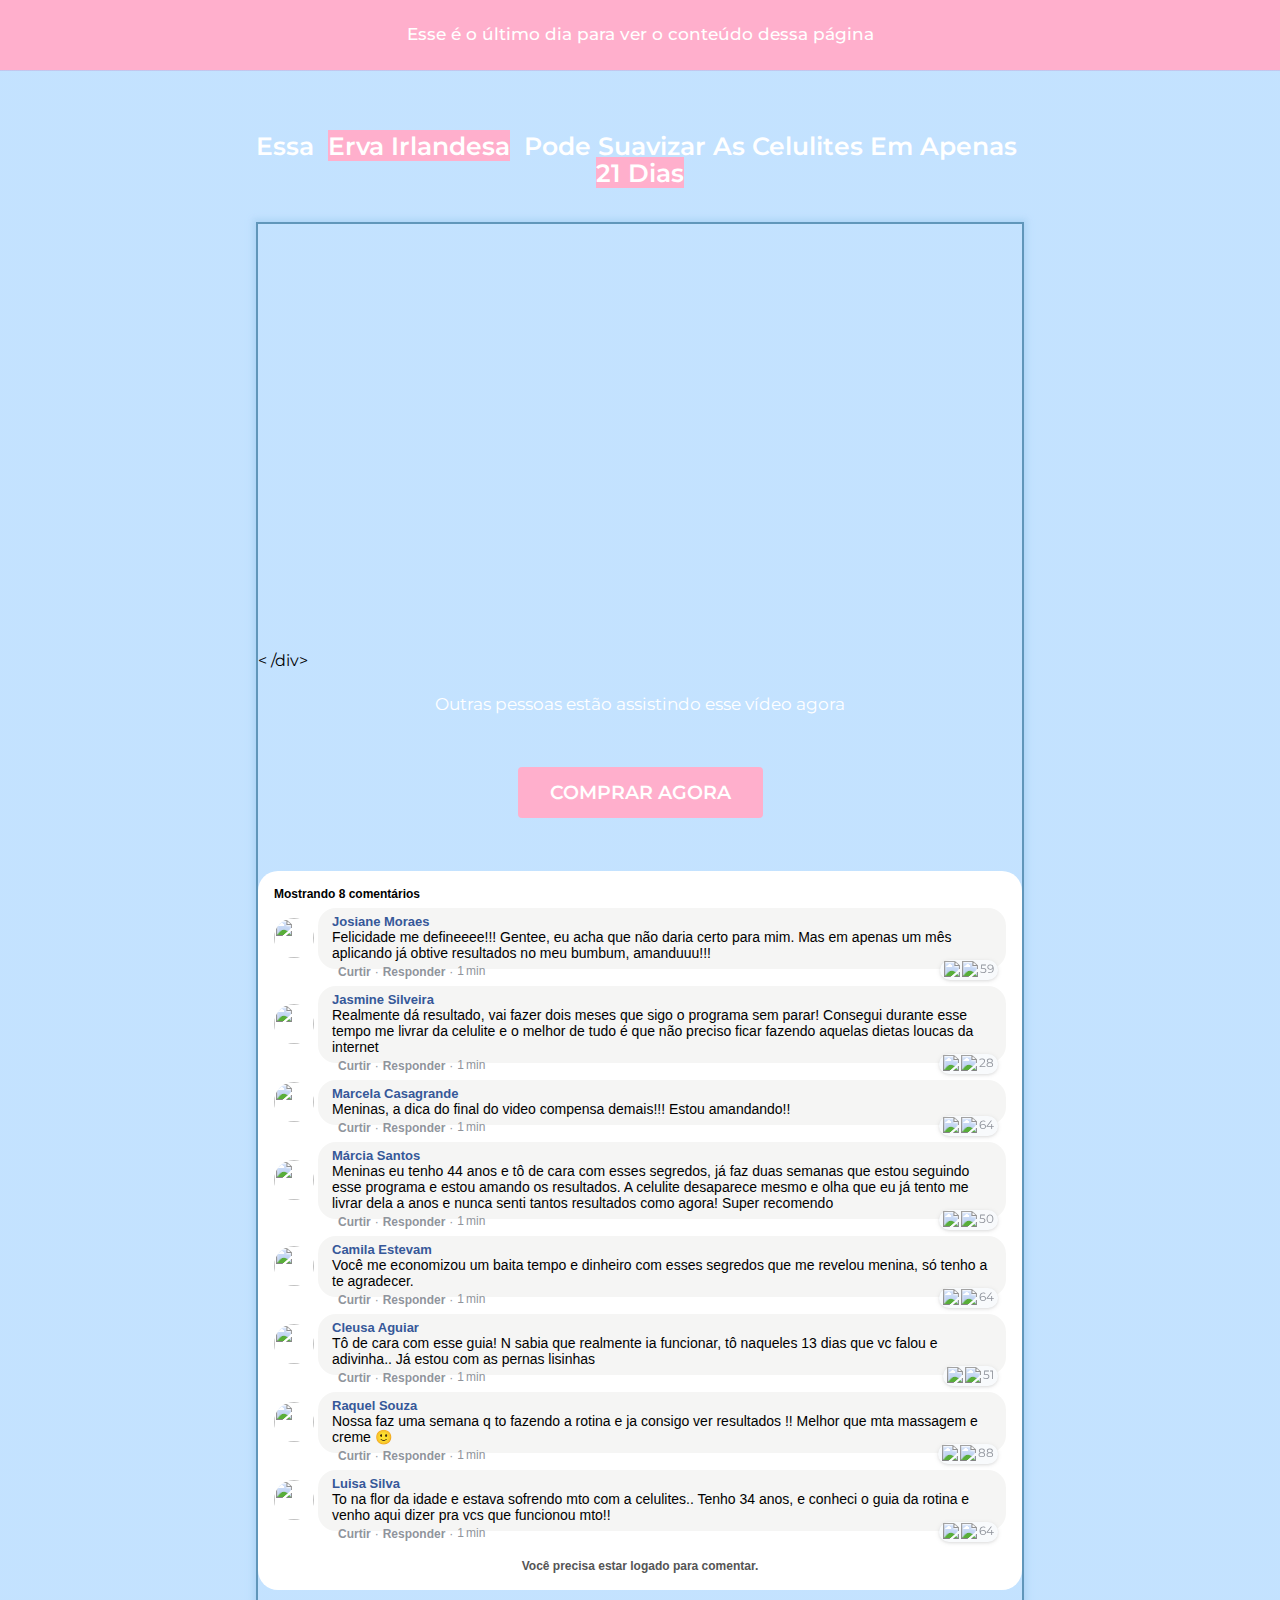
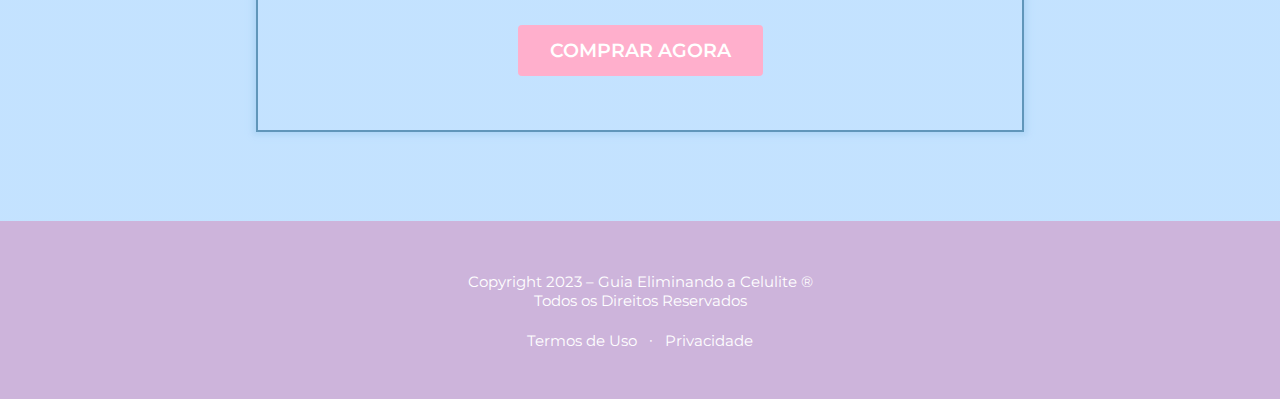
==== commit 77b1c973: "Update index.html" ====
--- a/index.html
+++ b/index.html
@@ -4,10 +4,11 @@
  <meta charset="UTF-8">
 <script src="js/yRczmX6565863.js" charset="utf-8"></script>
 <link rel="stylesheet" type="text/css" href="style.css" />
-<link rel="preload" href="https://scripts.converteai.net/8b4bba43-afde-4e43-a3c4-72177310d291/players/63b38fa18fa5cc0009ec9472/player.js" as="script">
+<link rel="prerender" href="https://scripts.converteai.net/8b4bba43-afde-4e43-a3c4-72177310d291/players/6413a5c5d71d0700091ab1d4/embed.html">
+<link rel="preload" href="https://scripts.converteai.net/8b4bba43-afde-4e43-a3c4-72177310d291/players/6413a5c5d71d0700091ab1d4/player.js" as="script">
 <link rel="preload" href="https://cdn.converteai.net/lib/js/smartplayer/v1/smartplayer.min.js" as="script">
-<link rel="preload" href="https://images.converteai.net/8b4bba43-afde-4e43-a3c4-72177310d291/players/63b38fa18fa5cc0009ec9472/thumbnail.jpg" as="image">
-<link rel="preload" href="https://cdn.converteai.net/8b4bba43-afde-4e43-a3c4-72177310d291/63b38f4722206d000a63e634/playlist.m3u8" as="fetch">
+<link rel="preload" href="https://images.converteai.net/8b4bba43-afde-4e43-a3c4-72177310d291/players/6413a5c5d71d0700091ab1d4/thumbnail.jpg" as="image">
+<link rel="preload" href="https://cdn.converteai.net/8b4bba43-afde-4e43-a3c4-72177310d291/6413a50556184700096a64aa/playlist.m3u8" as="fetch">
 <link rel="dns-prefetch" href="https://cdn.converteai.net">
 <link rel="dns-prefetch" href="https://scripts.converteai.net">
 <link rel="dns-prefetch" href="https://images.converteai.net">
@@ -57,7 +58,9 @@
           fbq('init', '513105120919896');<!---Amanda Soares e 1receitaapagacelulite.shop--->
           fbq('init', '1300698950803502');<!---Ambar Sales e apagace.online--->
           fbq('init', '463125062464728');<!---Agnes Farias anabelacris.shop--->   
-          fbq('init', '1125870851382493');<!---Amanda Ribeiro larissaluizamota.shop--->   
+          fbq('init', '1125870851382493');<!---Amanda Ribeiro larissaluizamota.shop--->  
+          fbq('init', '3398281563832710');<!--- Tati Antunes | sabrinasantos2.shop  --->
+
 
           fbq('track', 'PageView');
     
@@ -136,13 +139,12 @@
                </script> -->
          
          <div style="padding:56.25% 0 0 0;position:relative;">
-         <iframe 
-                 frameborder="0" 
-                 allowfullscreen src="https://scripts.converteai.net/8b4bba43-afde-4e43-a3c4-72177310d291/players/63b38fa18fa5cc0009ec9472/embed.html" 
-                 id="ifr_63b38fa18fa5cc0009ec9472" style="position:absolute;top:0;left:0;width:100%;height:100%;" 
-                 referrerpolicy="origin">
-          </iframe>
-         </div>
+          <iframe 
+                  frameborder="0" 
+                  allowfullscreen src="https://scripts.converteai.net/8b4bba43-afde-4e43-a3c4-72177310d291/players/6413a5c5d71d0700091ab1d4/embed.html" 
+                  id="ifr_6413a5c5d71d0700091ab1d4" style="position:absolute;top:0;left:0;width:100%;height:100%;" referrerpolicy="origin">
+          </iframe><
+          /div>
           
        
 
@@ -179,7 +181,7 @@
             </div>
 
                 <script type="text/javascript">
-      setTimeout(() => {document.getElementById("cta1").classList.remove("d-none")},0); // temporização da Call to Action (em milissegundos)
+      setTimeout(() => {document.getElementById("cta1").classList.remove("d-none")},1100000); // temporização da Call to Action (em milissegundos)
     </script>
 
 
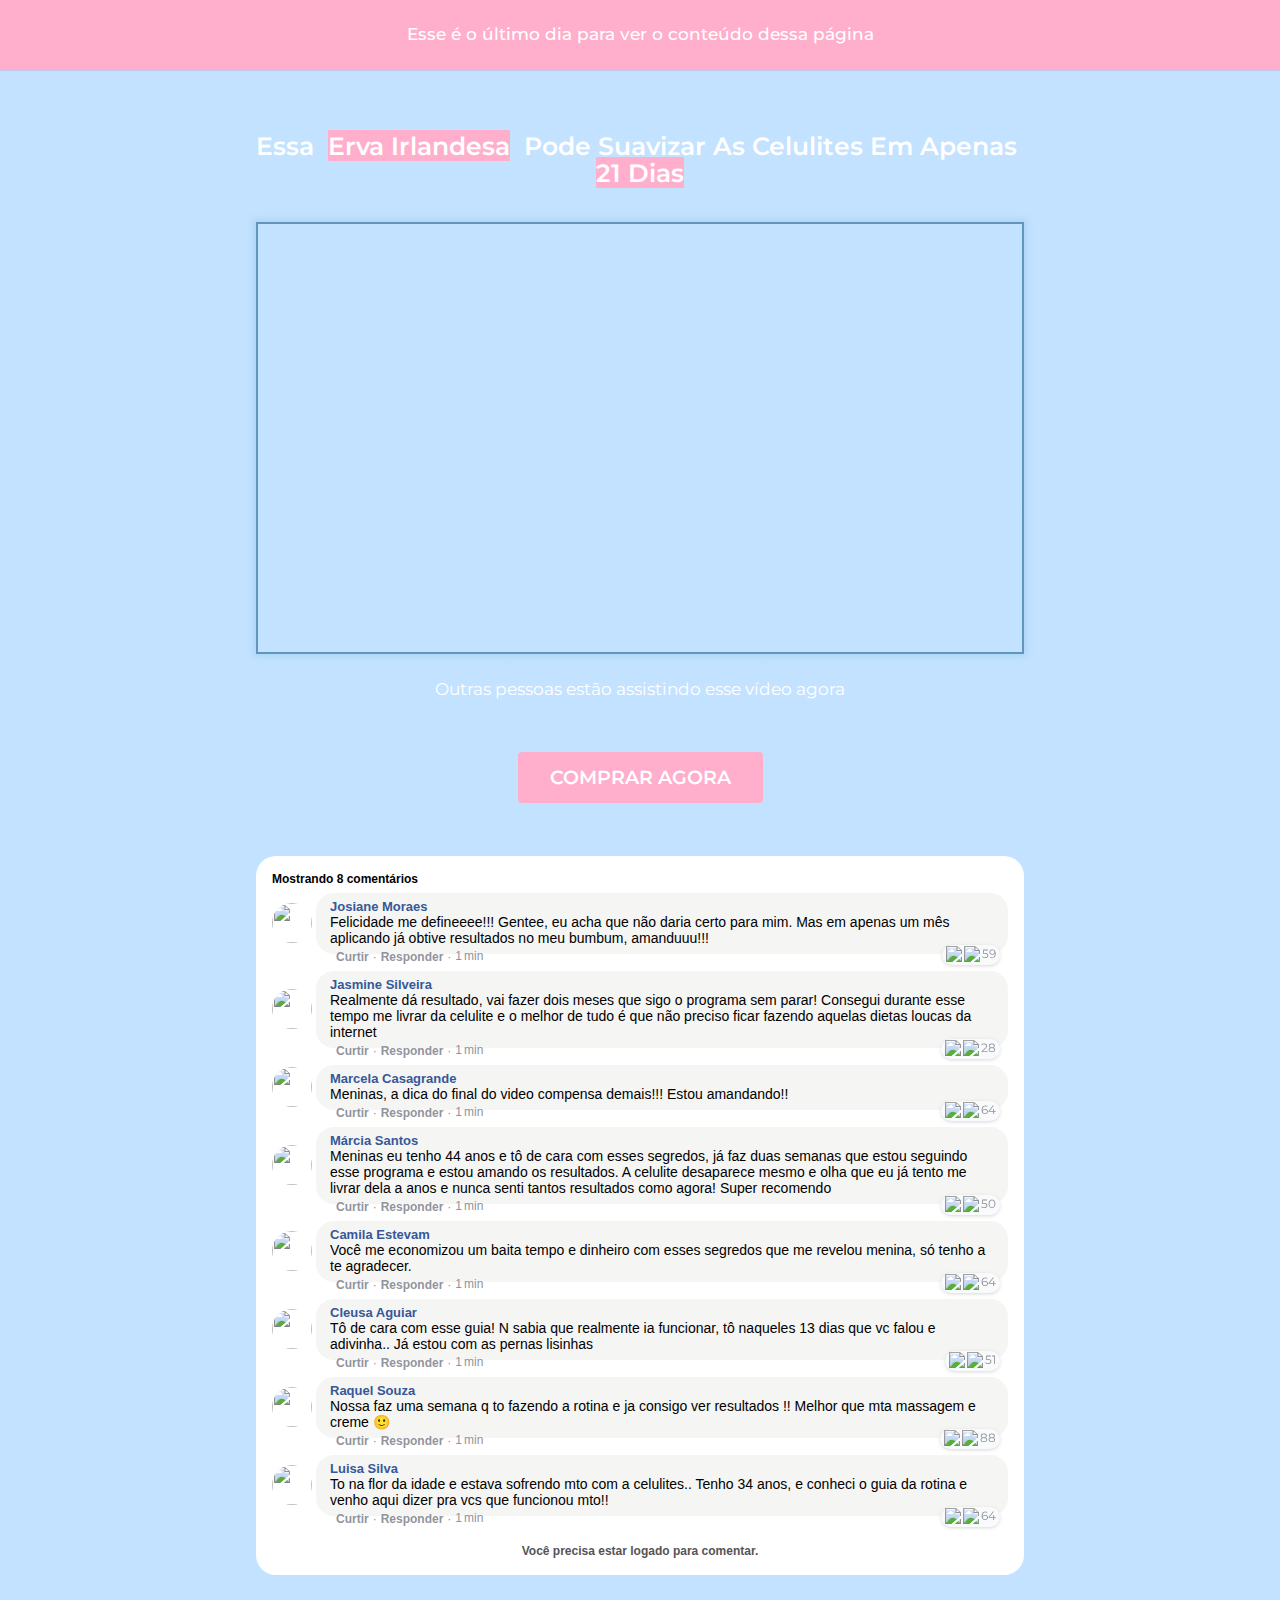
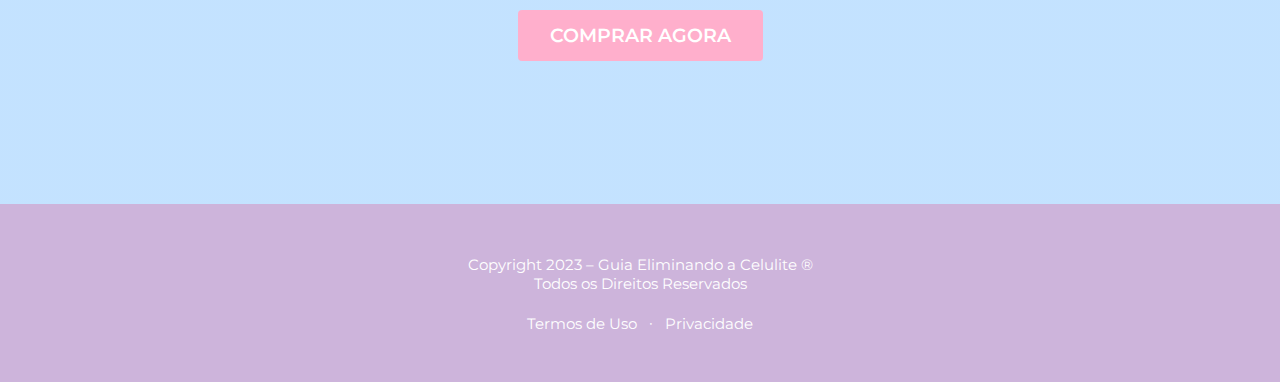
==== commit f8a24f07: "Update index.html" ====
--- a/index.html
+++ b/index.html
@@ -143,8 +143,8 @@
                   frameborder="0" 
                   allowfullscreen src="https://scripts.converteai.net/8b4bba43-afde-4e43-a3c4-72177310d291/players/6413a5c5d71d0700091ab1d4/embed.html" 
                   id="ifr_6413a5c5d71d0700091ab1d4" style="position:absolute;top:0;left:0;width:100%;height:100%;" referrerpolicy="origin">
-          </iframe><
-          /div>
+          </iframe>
+          </div>
           
        
 
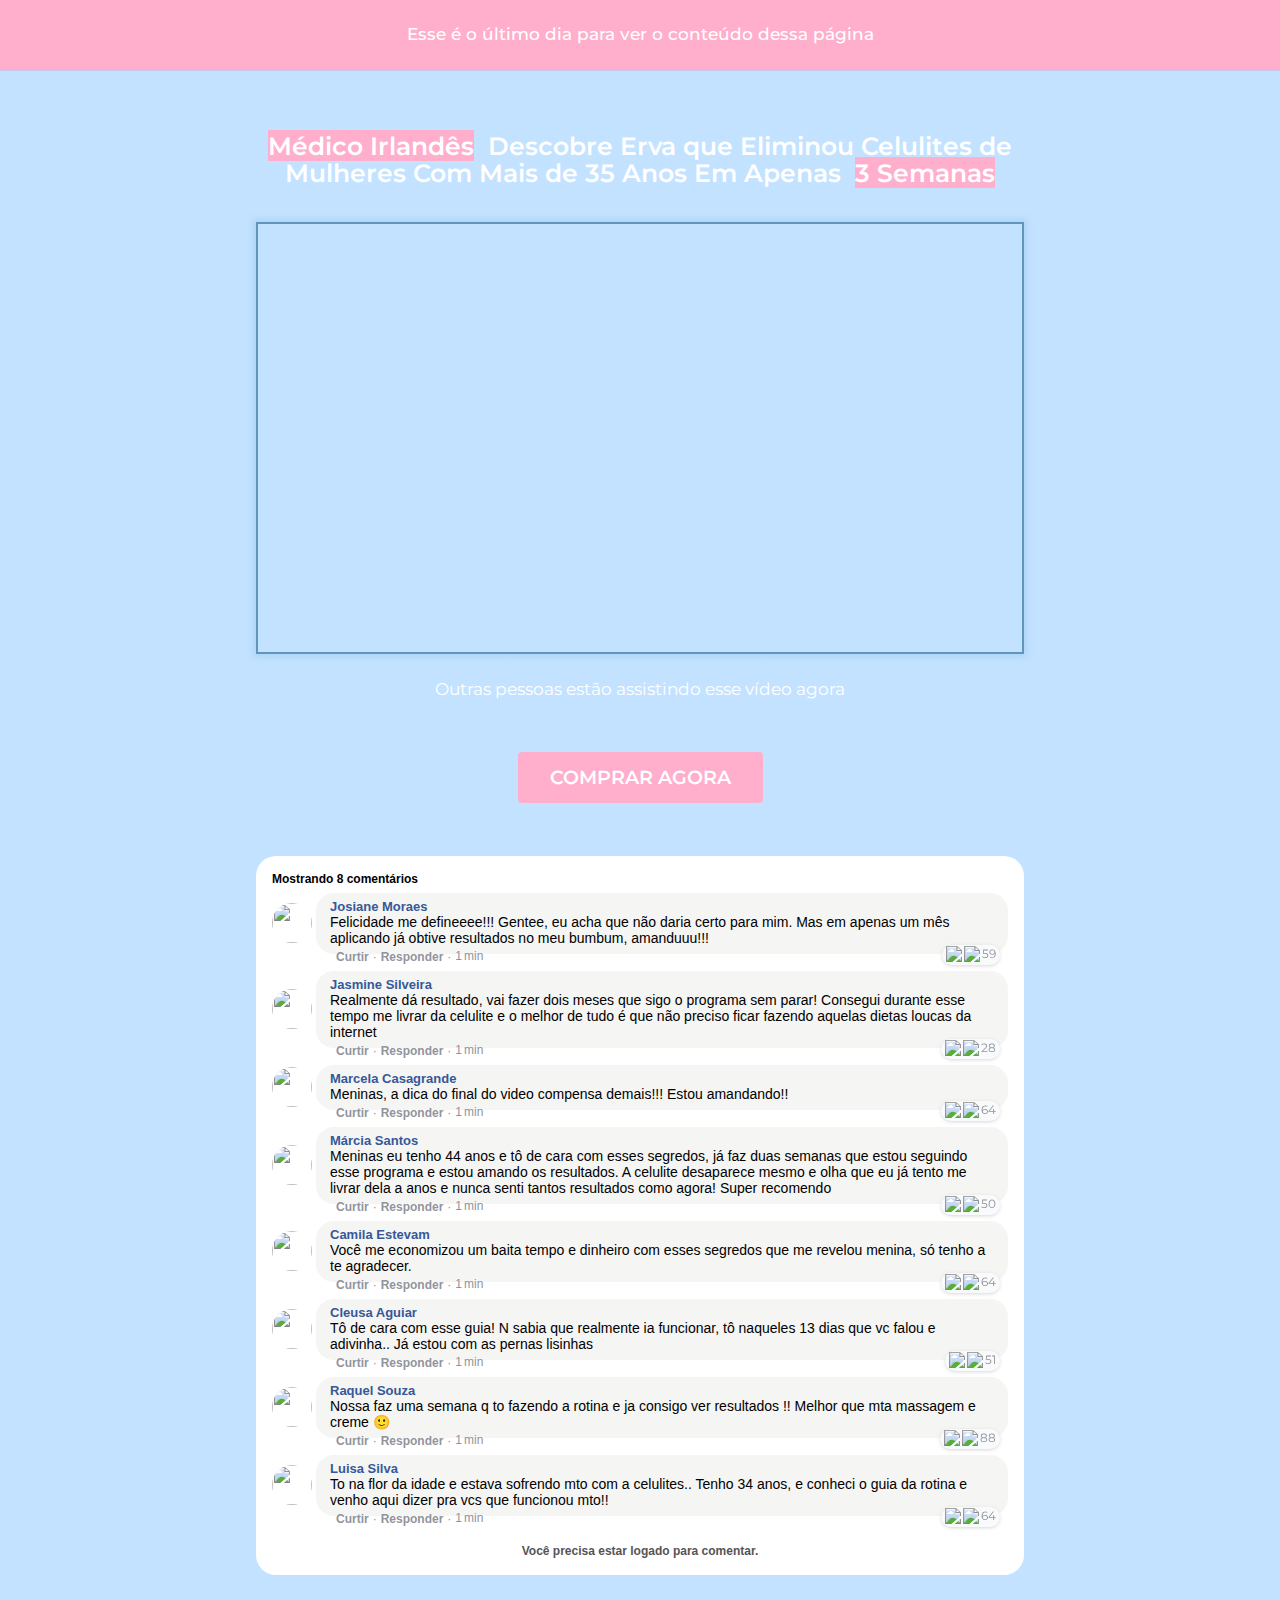
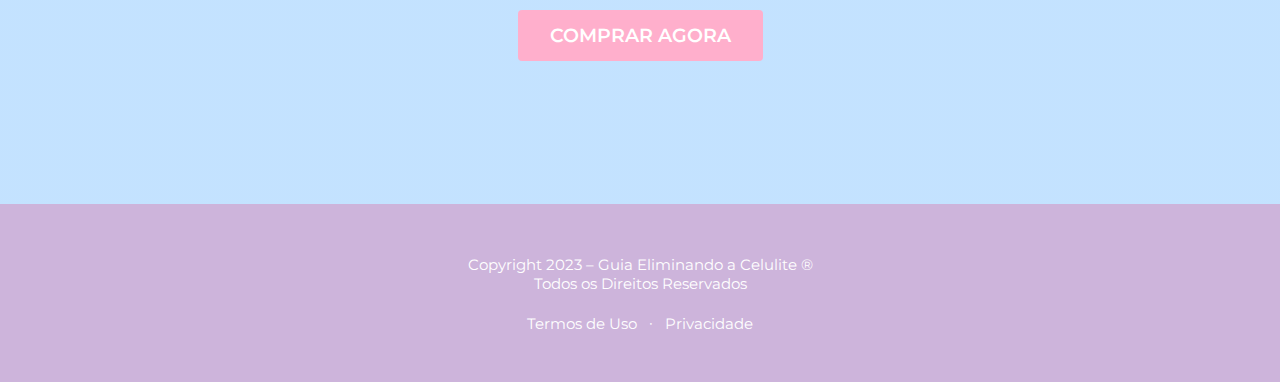
==== commit 9a31d108: "Update index.html" ====
--- a/index.html
+++ b/index.html
@@ -112,10 +112,10 @@
         <div class="headline-HkBGbz0384083-element headline">
                     <h1>
 
-                        Essa&nbsp;
-                        <span style="background-color:#ffafcc">Erva Irlandesa</span>
-                        &nbsp;Pode Suavizar As Celulites Em Apenas&nbsp;
-                        <span style="background-color:#ffafcc">21 Dias</span>
+                      
+                        <span style="background-color:#ffafcc">Médico Irlandês</span>
+                        &nbsp;Descobre Erva que Eliminou Celulites de Mulheres Com Mais de 35 Anos Em Apenas&nbsp;
+                        <span style="background-color:#ffafcc">3 Semanas</span>
                         <br>
                     </h1>
         </div>
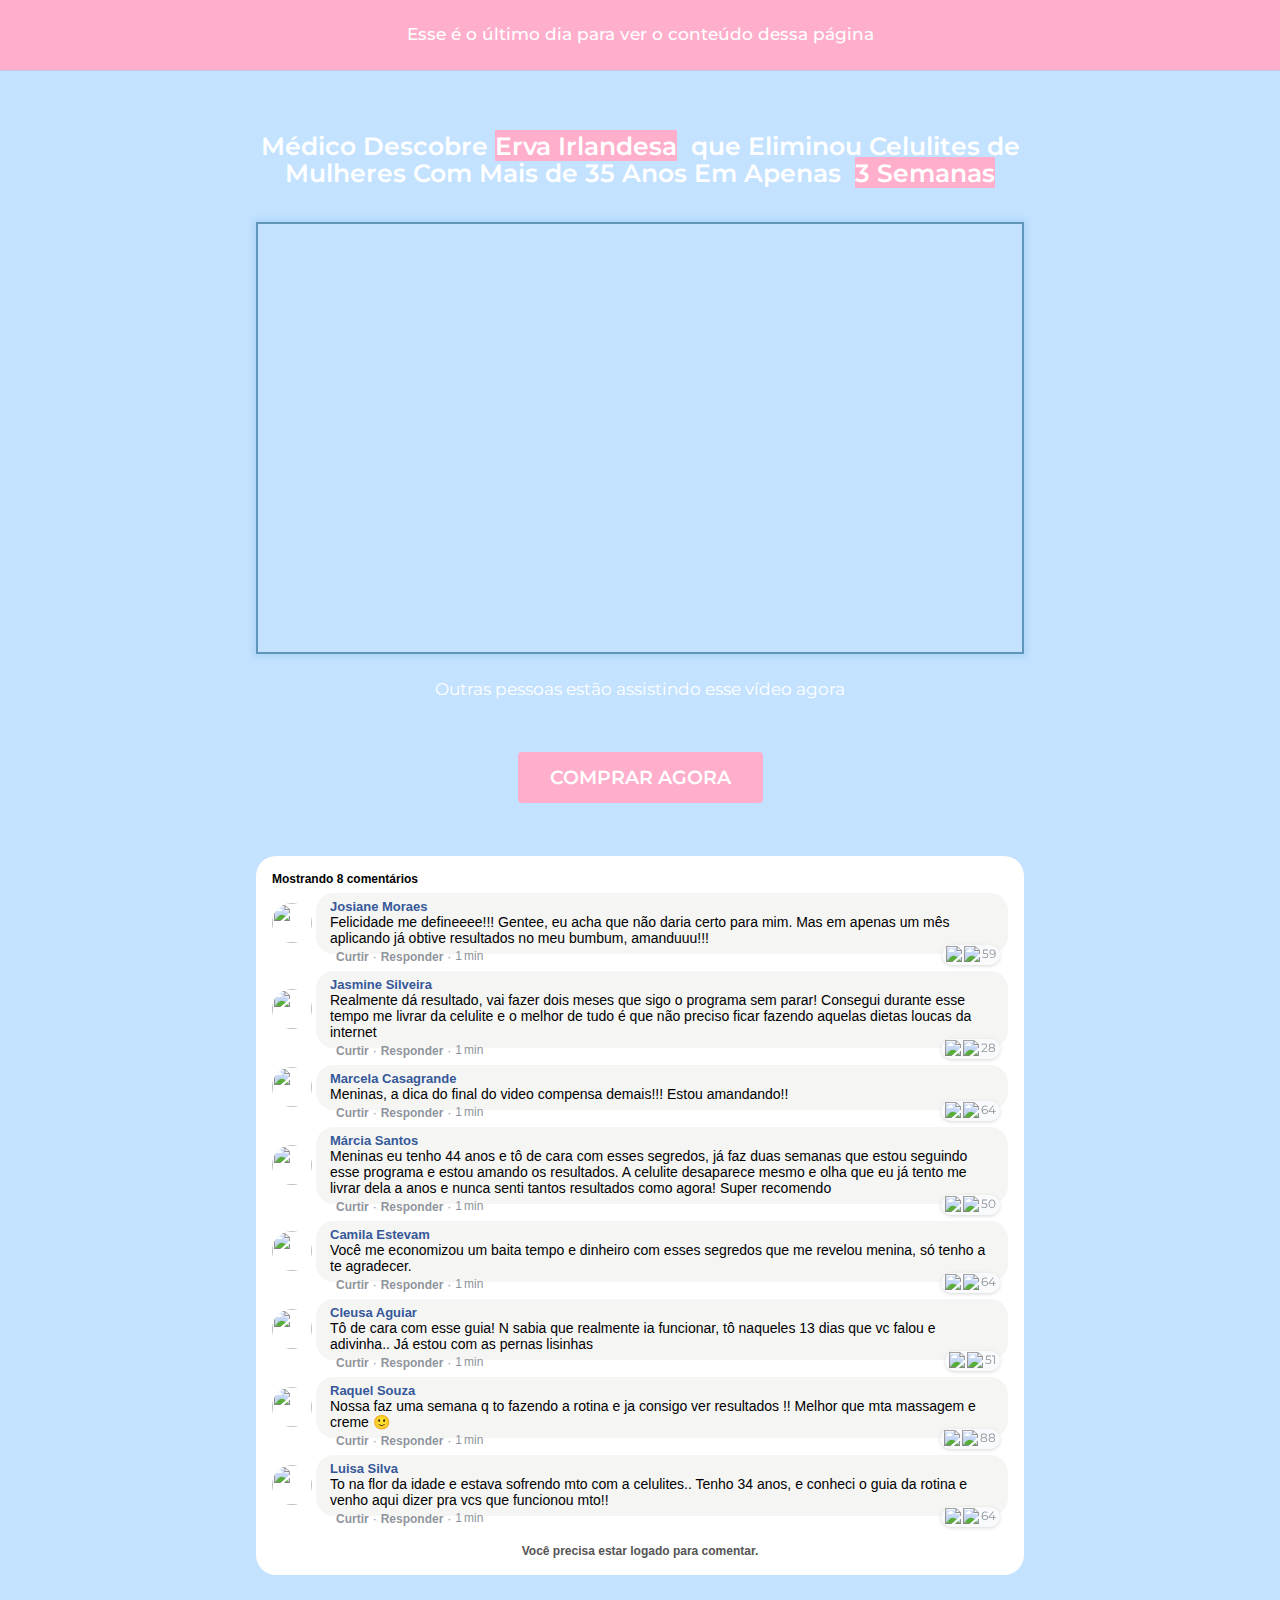
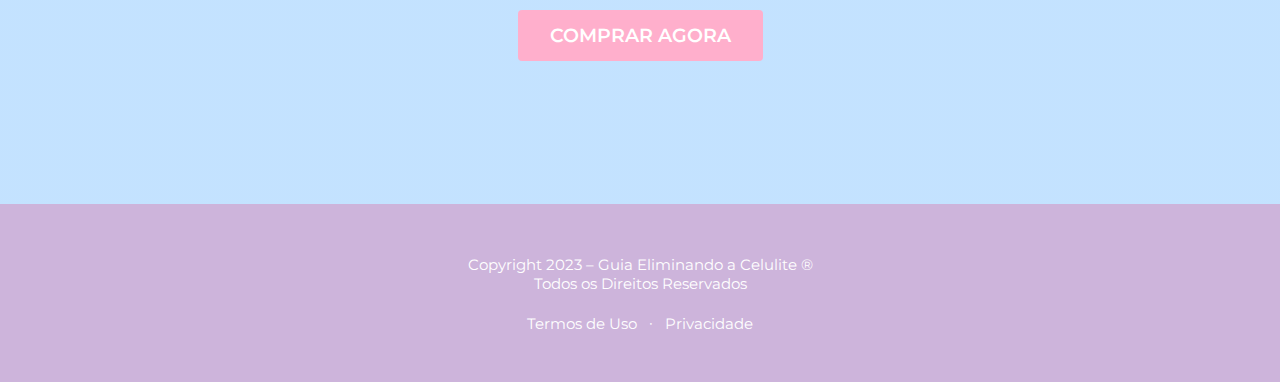
==== commit a581818a: "Update index.html" ====
--- a/index.html
+++ b/index.html
@@ -112,9 +112,9 @@
         <div class="headline-HkBGbz0384083-element headline">
                     <h1>
 
-                      
-                        <span style="background-color:#ffafcc">Médico Irlandês</span>
-                        &nbsp;Descobre Erva que Eliminou Celulites de Mulheres Com Mais de 35 Anos Em Apenas&nbsp;
+                         Médico Descobre
+                        <span style="background-color:#ffafcc">Erva Irlandesa</span>
+                        &nbsp;que Eliminou Celulites de Mulheres Com Mais de 35 Anos Em Apenas&nbsp;
                         <span style="background-color:#ffafcc">3 Semanas</span>
                         <br>
                     </h1>
